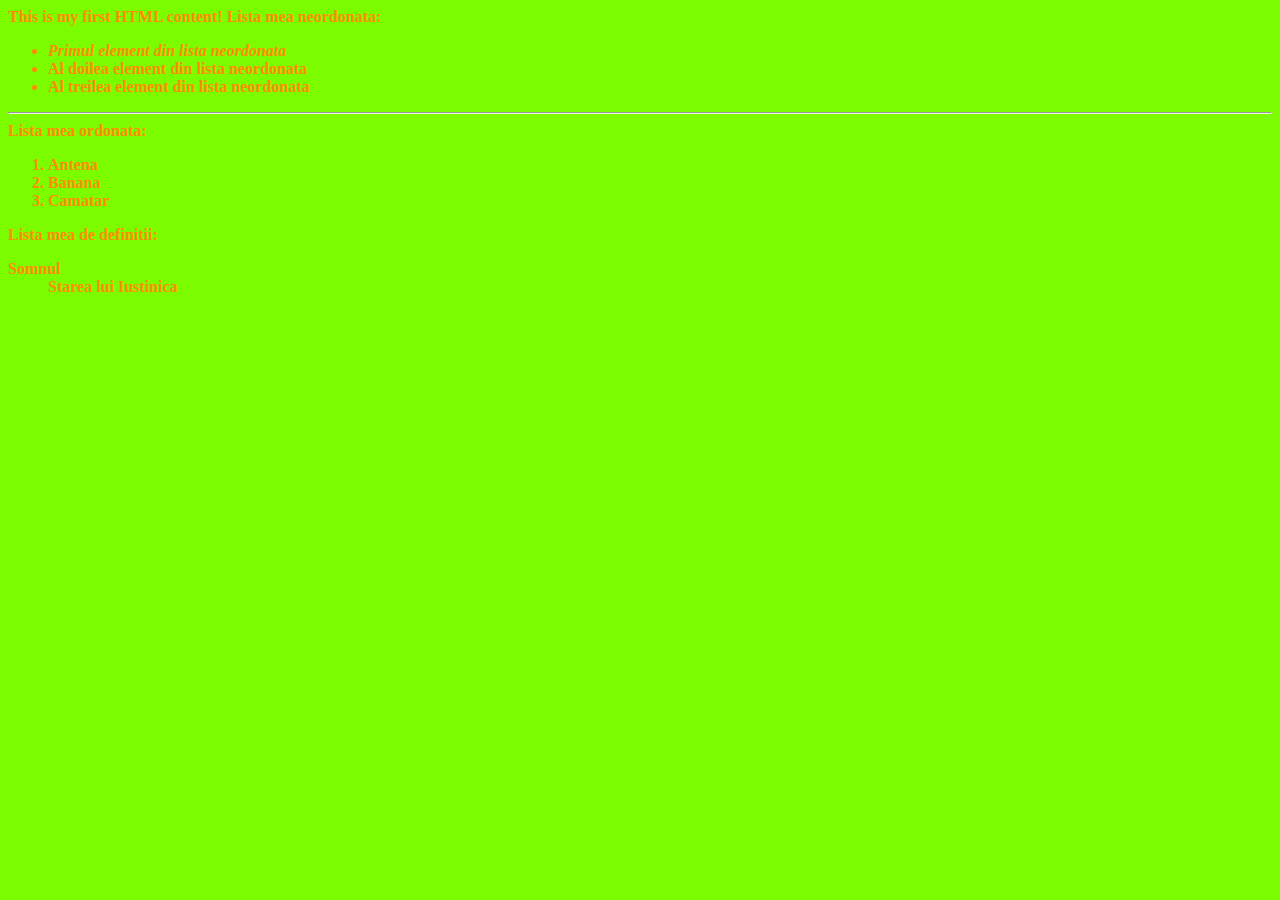
==== web/index.html @ a446868e "eBooksStore web app" ====
<!DOCTYPE html>
<!--
First html file
-->
<html>
    <head>
        <title>Magazinul de carti virtuale</title>
        <meta charset="UTF-8">
        <meta name="viewport" content="width=device-width, initial-scale=1.0">
        <link rel="stylesheet" href="WEB-INF/css/css.css" type="text/css"/>


    </head>
    <body class="thc">
        This is my first HTML content!
        Lista mea neordonata:
        <ul>
            <li>
                <b><em>Primul element din lista neordonata</em></b>
            </li>
            <li>
                Al doilea element din lista neordonata
            </li>
            <li>
                Al treilea element din lista neordonata
            </li>   
        </ul>
        <HR>
        Lista mea ordonata:
        <ol>
            <li>
                Antena
            </li>
            <li>
                Banana
            </li>
            <li>
                Camatar
            </li>
        </ol>
        Lista mea de definitii:
        <dl>
            <dt>
                Somnul
            </dt>
            <dd>
                Starea lui Iustinica
            </dd>
        </dl>
    </body>
</html>
---- web/WEB-INF/css/css.css ----
/*
Style sheet file for ebooks store
*/
/* 
    Created on : Mar 17, 2018, 1:58:44 PM
    Author     : Mihai Rizea
*/
.thc{
    color: darkorange;
    vertical-align: top;
    font-weight: bold;
    background-color: lawngreen;
}
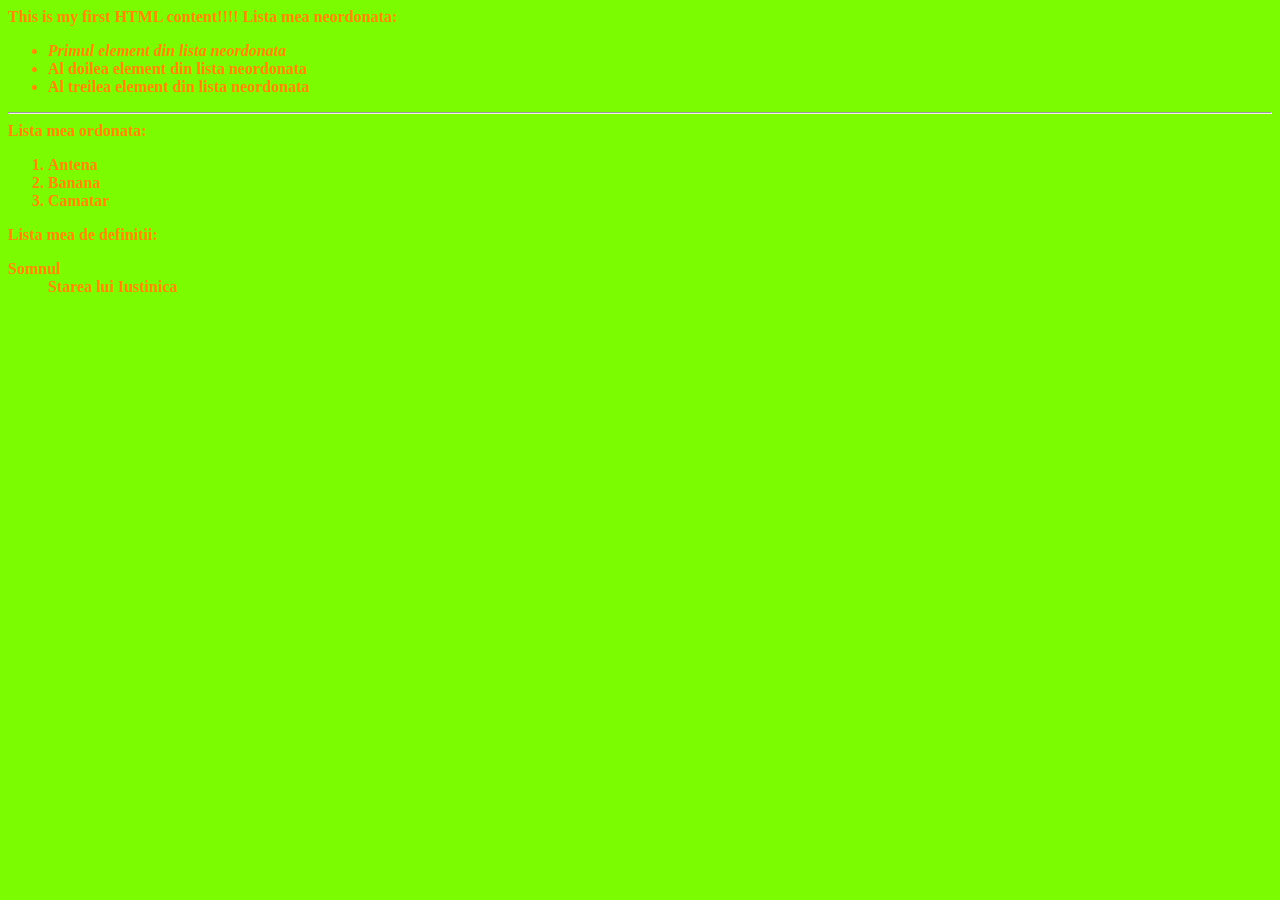
==== commit 4b278d1b: "eBooksStore web app" ====
--- a/web/index.html
+++ b/web/index.html
@@ -12,7 +12,7 @@
 
     </head>
     <body class="thc">
-        This is my first HTML content!
+        This is my first HTML content!!!!
         Lista mea neordonata:
         <ul>
             <li>
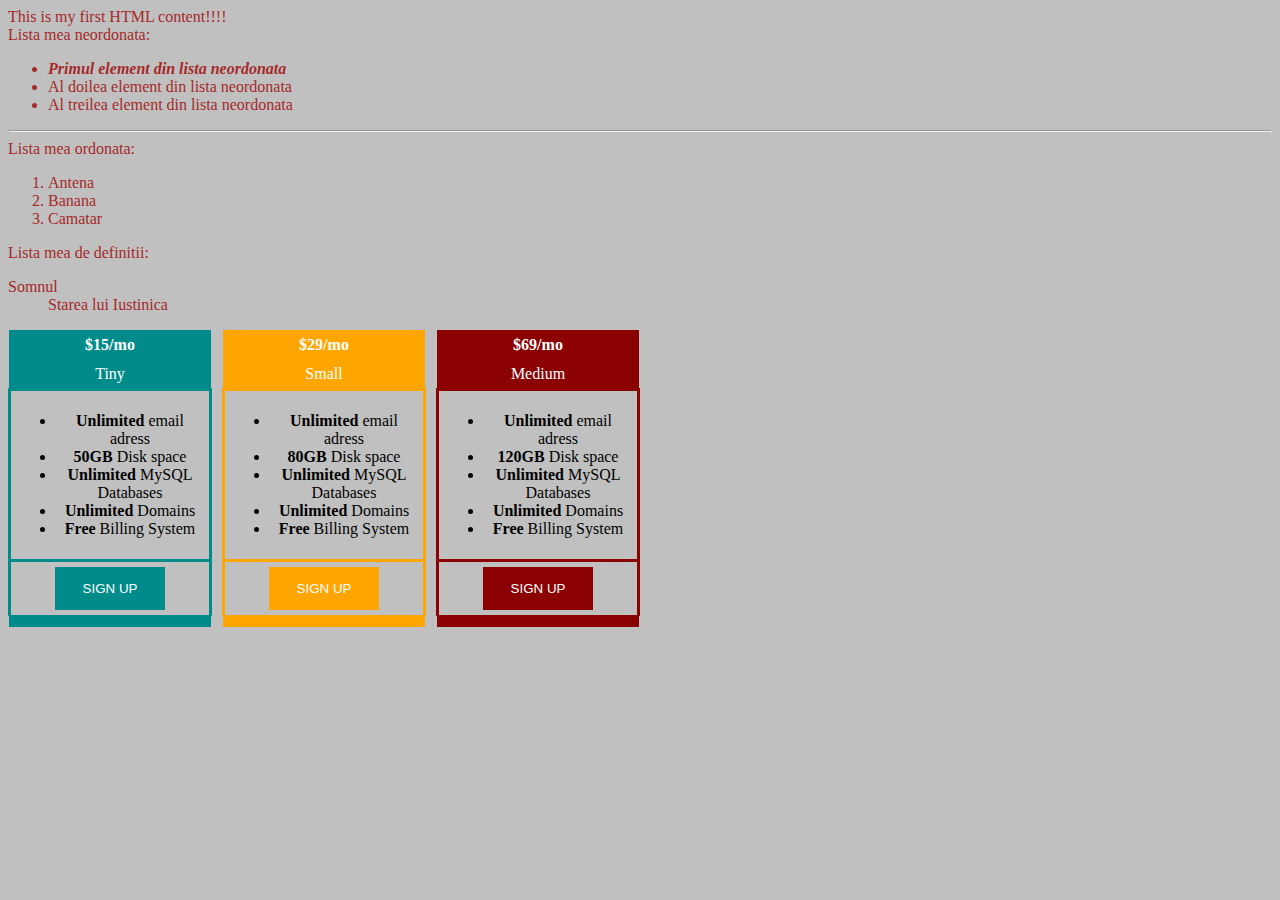
==== commit d6b30d7f: "eBooksStore web app" ====
--- a/web/index.html
+++ b/web/index.html
@@ -4,17 +4,32 @@
 -->
 <html>
     <head>
-        <title>Magazinul de carti virtuale</title>
+        <title lang="de-au">Magazinul de carti virtuale</title>
         <meta charset="UTF-8">
         <meta name="viewport" content="width=device-width, initial-scale=1.0">
         <link rel="stylesheet" href="WEB-INF/css/css.css" type="text/css"/>
+        <link rel="stylesheet" href="WEB-INF/css/butons.css" type="text/css">
+        <link rel="stylesheet" href="WEB-INF/css/thtd.css" type="text/css"/>
 
 
+        <style>
+            table, th, td {
+            border-collapse: collapse;
+            border-spacing: 0;
+            border: 1px solid silver;
+            }
+            th, td {
+            padding: 5px;
+            text-align: center;
+            }
+        </style>
+
     </head>
-    <body class="thc">
+    <body class="thc" lang="en-us">
         This is my first HTML content!!!!
+        <br>
         Lista mea neordonata:
-        <ul>
+        <ul lang="de-sz">
             <li>
                 <b><em>Primul element din lista neordonata</em></b>
             </li>
@@ -27,7 +42,7 @@
         </ul>
         <HR>
         Lista mea ordonata:
-        <ol>
+        <ol lang="en-gb">
             <li>
                 Antena
             </li>
@@ -39,7 +54,7 @@
             </li>
         </ol>
         Lista mea de definitii:
-        <dl>
+        <dl lang="de-de">
             <dt>
                 Somnul
             </dt>
@@ -47,5 +62,104 @@
                 Starea lui Iustinica
             </dd>
         </dl>
+        
+    <table style="width:50%">
+        <tr>
+            <th class="th1">$15/mo</th>
+            <th class="th4"></th>
+            <th class="th2">$29/mo</th> 
+            <th class="th4"></th>
+            <th class="th3">$69/mo</th>
+        </tr>
+        <tr>
+            <td class="th1">Tiny</td>
+          <td class="th4"></td>
+          <td class="th2">Small</td> 
+          <td class="th4"></td> 
+          <td class="th3">Medium</td>
+        </tr>
+        <tr>
+            <td class="th5">
+                <ul>
+                  <li>
+                      <b>Unlimited</b> email adress
+                  </li>
+                  <li>
+                      <b>50GB</b> Disk space
+                  </li>
+                  <li>
+                      <b>Unlimited</b> MySQL Databases
+                  </li>
+                  <li>
+                      <b>Unlimited</b> Domains
+                  </li>
+                  <li>
+                      <b>Free</b> Billing System
+                  </li>
+                </ul>
+            </td>
+            <td class="th4"></td>
+            <td class="th6">
+                <ul>
+                  <li>
+                      <b>Unlimited</b> email adress
+                  </li>
+                  <li>
+                      <b>80GB</b> Disk space
+                  </li>
+                  <li>
+                      <b>Unlimited</b> MySQL Databases
+                  </li>
+                  <li>
+                      <b>Unlimited</b> Domains
+                  </li>
+                  <li>
+                      <b>Free</b> Billing System
+                  </li>
+                </ul>
+            </td>
+            <td class="th4"></td>
+            <td class="th7">
+            <ul>
+              <li>
+                  <b>Unlimited</b> email adress
+              </li>
+              <li>
+                  <b>120GB</b> Disk space
+              </li>
+              <li>
+                  <b>Unlimited</b> MySQL Databases
+              </li>
+              <li>
+                  <b>Unlimited</b> Domains
+              </li>
+              <li>
+                  <b>Free</b> Billing System
+              </li>
+            </ul>
+            </td> 
+        </tr>
+        <tr>
+            <td class="th5">
+                <button class="btn SIGNUP">SIGN UP</button>
+            </td>
+            <td class="th4"></td>
+            <td class="th6">
+                <button class="btn SIGNUP2">SIGN UP</button>
+            </td>
+            <td class="th4"></td>
+            <td class="th7">
+                <button class="btn SIGNUP3">SIGN UP</button>
+            </td>
+        
+        </tr>
+        <tr>
+            <td class="th1"></td>
+            <td class="th4"></td>
+            <td class="th2"></td>
+            <td class="th4"></td>
+            <td class="th3"></td>
+        </tr>
+    </table>
     </body>
 </html>
--- a/web/WEB-INF/css/css.css
+++ b/web/WEB-INF/css/css.css
@@ -6,8 +6,8 @@
     Author     : Mihai Rizea
 */
 .thc{
-    color: darkorange;
+    color: brown;
     vertical-align: top;
-    font-weight: bold;
-    background-color: lawngreen;
+    font-weight: normal;
+    background-color: silver;
 }
--- a/web/WEB-INF/css/butons.css
+++ b/web/WEB-INF/css/butons.css
@@ -0,0 +1,20 @@
+/*
+Butons css
+*/
+/* 
+    Created on : Mar 17, 2018, 11:03:28 PM
+    Author     : Mihai Rizea
+*/
+
+.btn {
+    border: none; /* Remove borders */
+    color: white; /* Add a text color */
+    padding: 14px 28px; /* Add some padding */
+    cursor: pointer; /* Add a pointer cursor on mouse-over */
+    }
+
+.SIGNUP {background-color: darkcyan;}
+
+.SIGNUP2 {background-color: orange;}
+
+.SIGNUP3 {background-color: darkred;}--- a/web/WEB-INF/css/thtd.css
+++ b/web/WEB-INF/css/thtd.css
@@ -0,0 +1,65 @@
+/*
+Th Td css file
+*/
+/* 
+    Created on : Mar 17, 2018, 11:25:11 PM
+    Author     : Mihai Rizea
+*/
+
+.th1{
+    background-color: darkcyan;
+    color: white;
+    border-color: darkcyan;
+}
+.th5{
+    background-color:silver;
+    color: black;
+    border-color: darkcyan;
+    border-width:medium;
+    border-bottom: none;
+}
+.th2{
+    background-color: orange;
+    color: white;
+    border-color: orange;
+}
+.th3{
+    background-color: darkred;
+    color: white;
+    border-color: darkred;
+}
+.th6{
+    background-color:silver;
+    color: black;
+    border-color: orange;
+    border-width:medium;
+    border-bottom: none;
+}
+.th7{
+    background-color: silver;
+    color: black;
+    border-color: darkred;
+    border-width:medium;
+    border-bottom: none;
+}
+.th4{
+    color: white;
+    border: none;
+    border-bottom: none;
+    border-top: none;
+}
+.td{
+    border-top: dashed;
+    border-bottom: darkcyan;
+    border-bottom-width: medium;
+}
+.td1{
+    border-top: dashed;
+    border-bottom: orange;
+    border-bottom-width: medium;
+}
+.td2{
+    border-top: dashed;
+    border-bottom: darkred;
+    border-bottom-width: medium;
+}